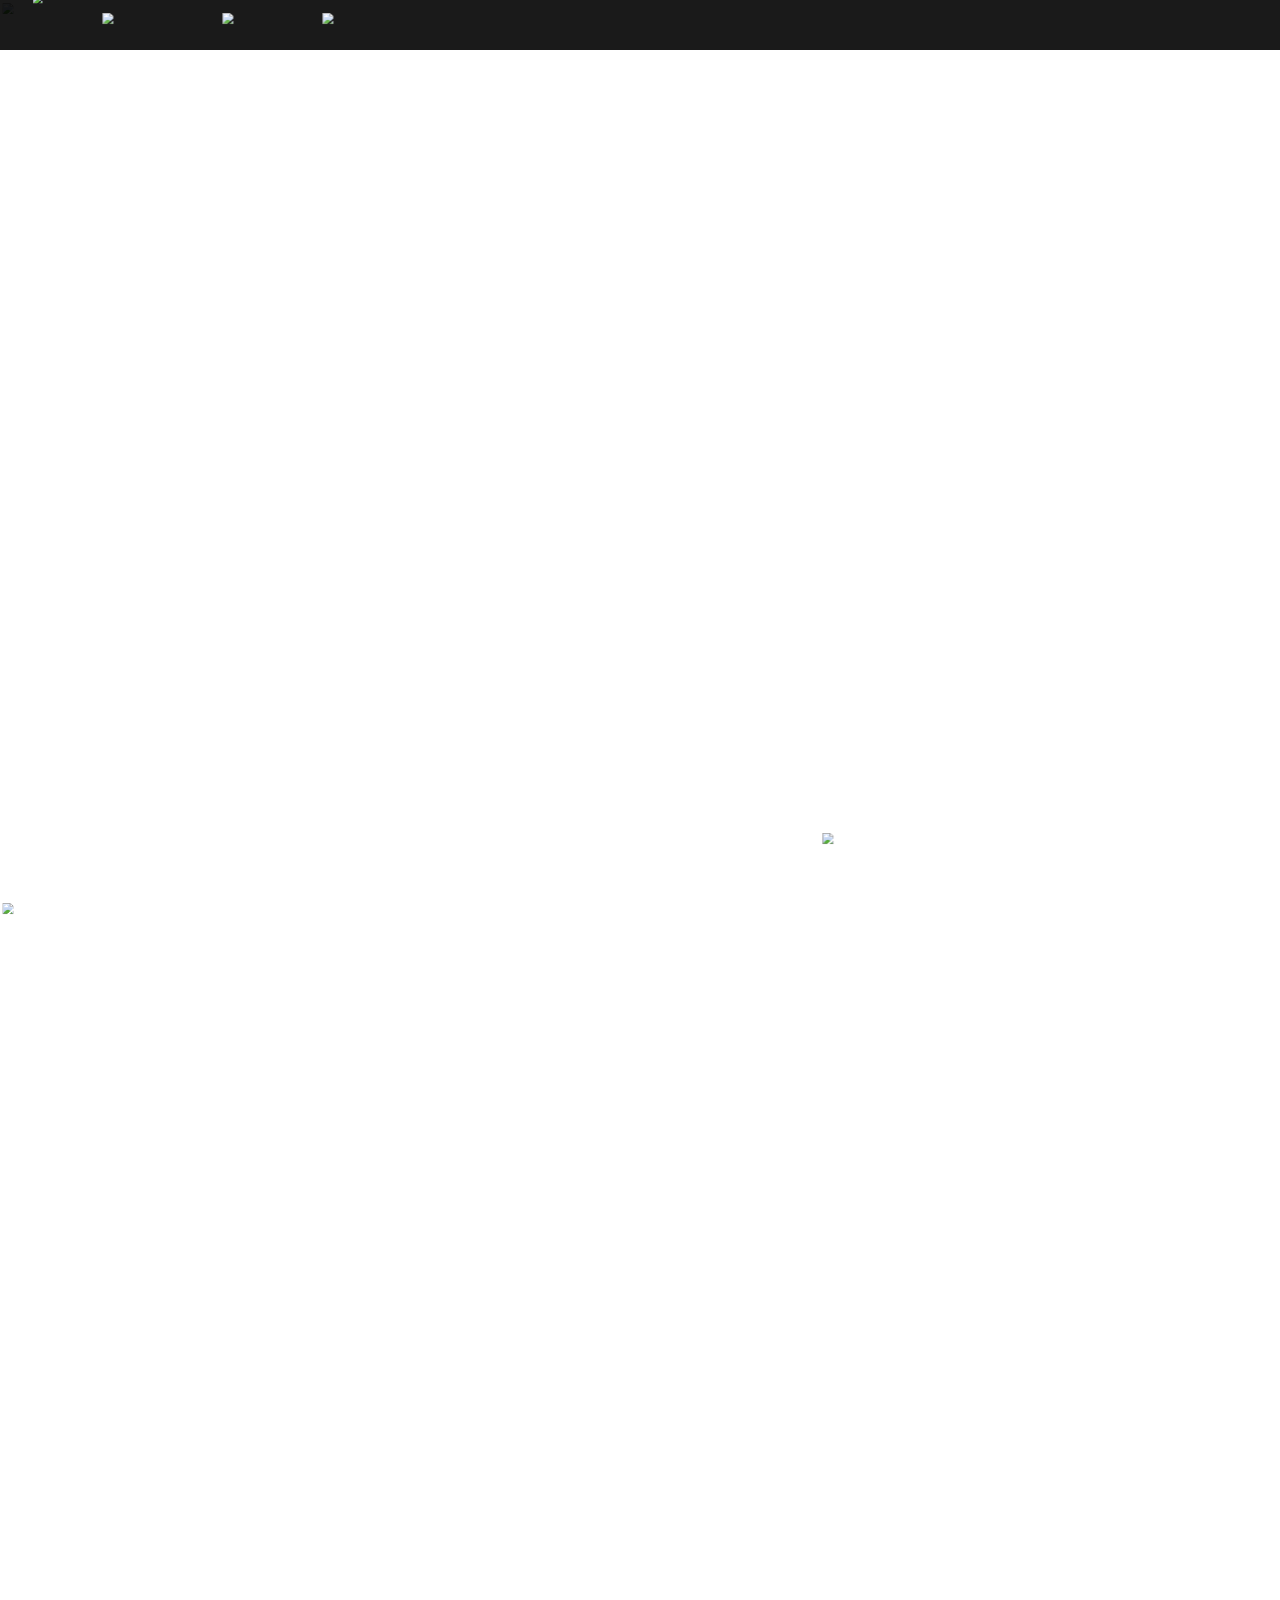
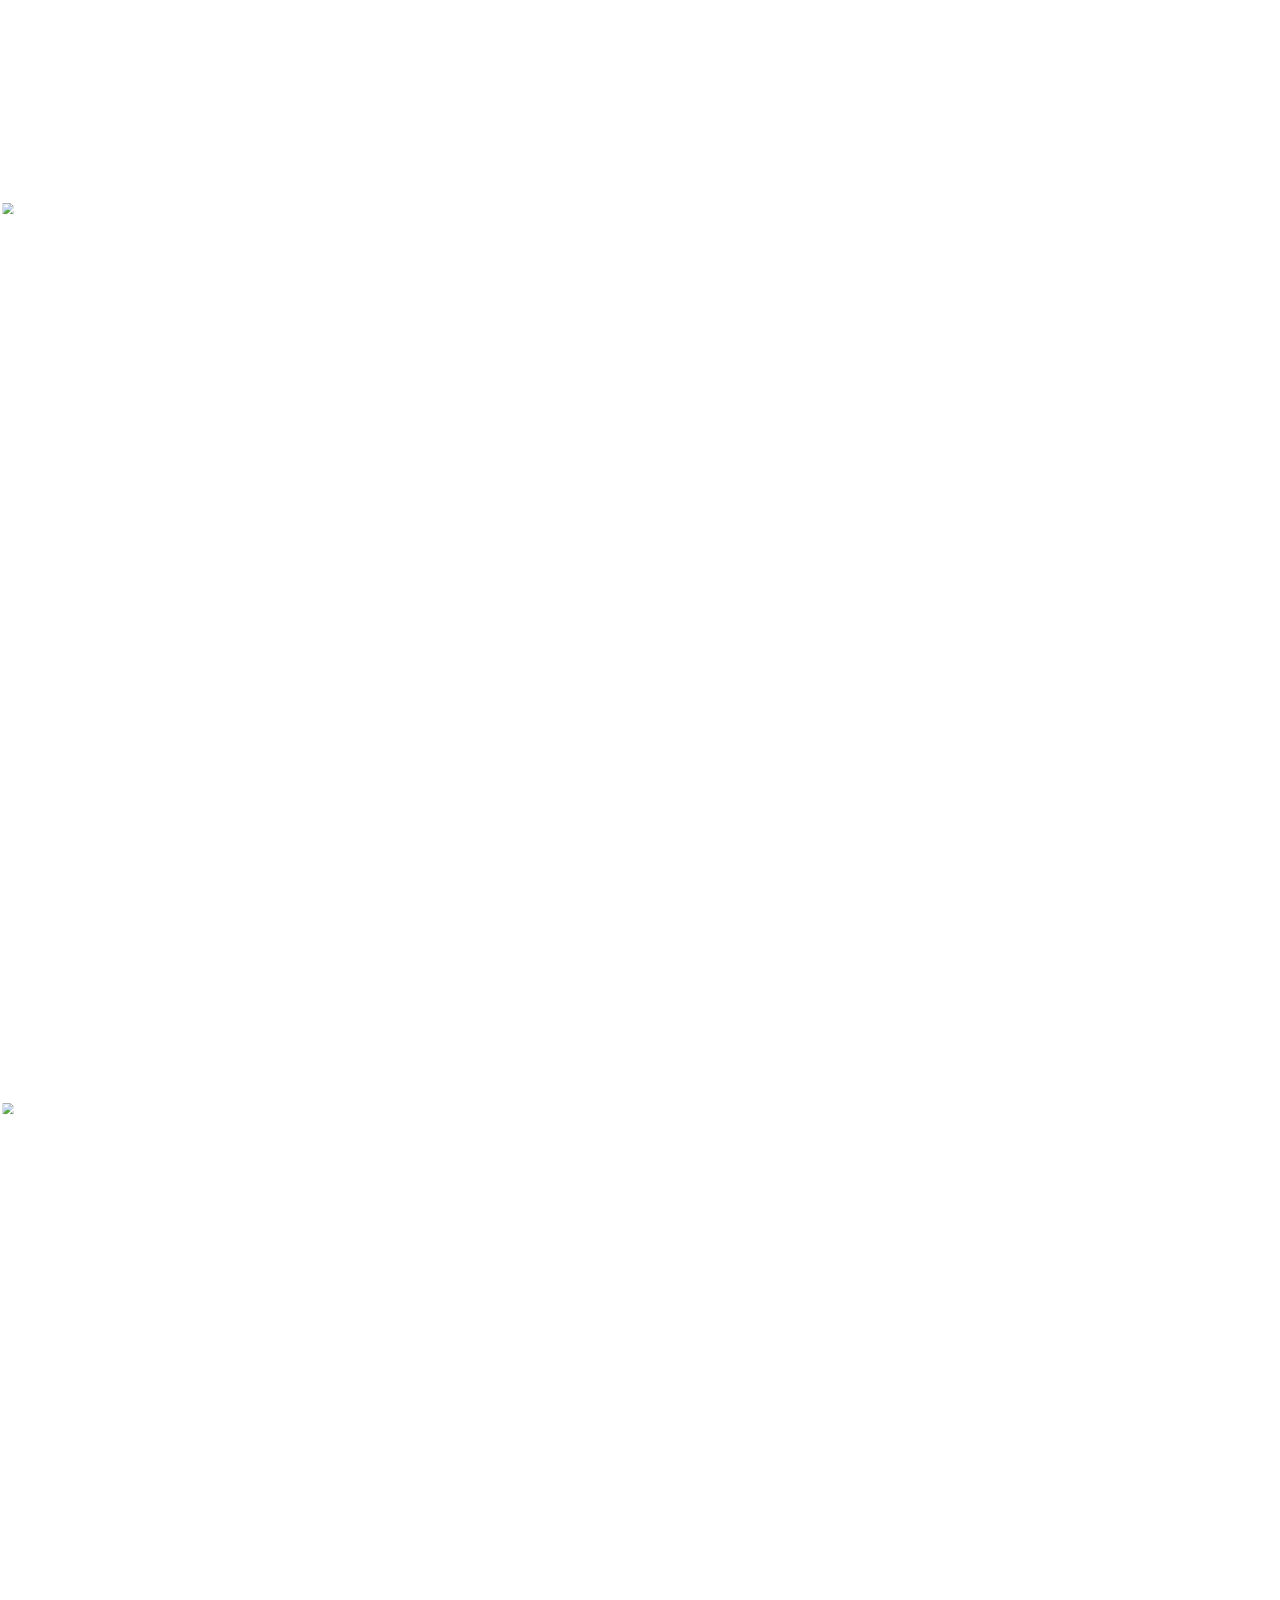
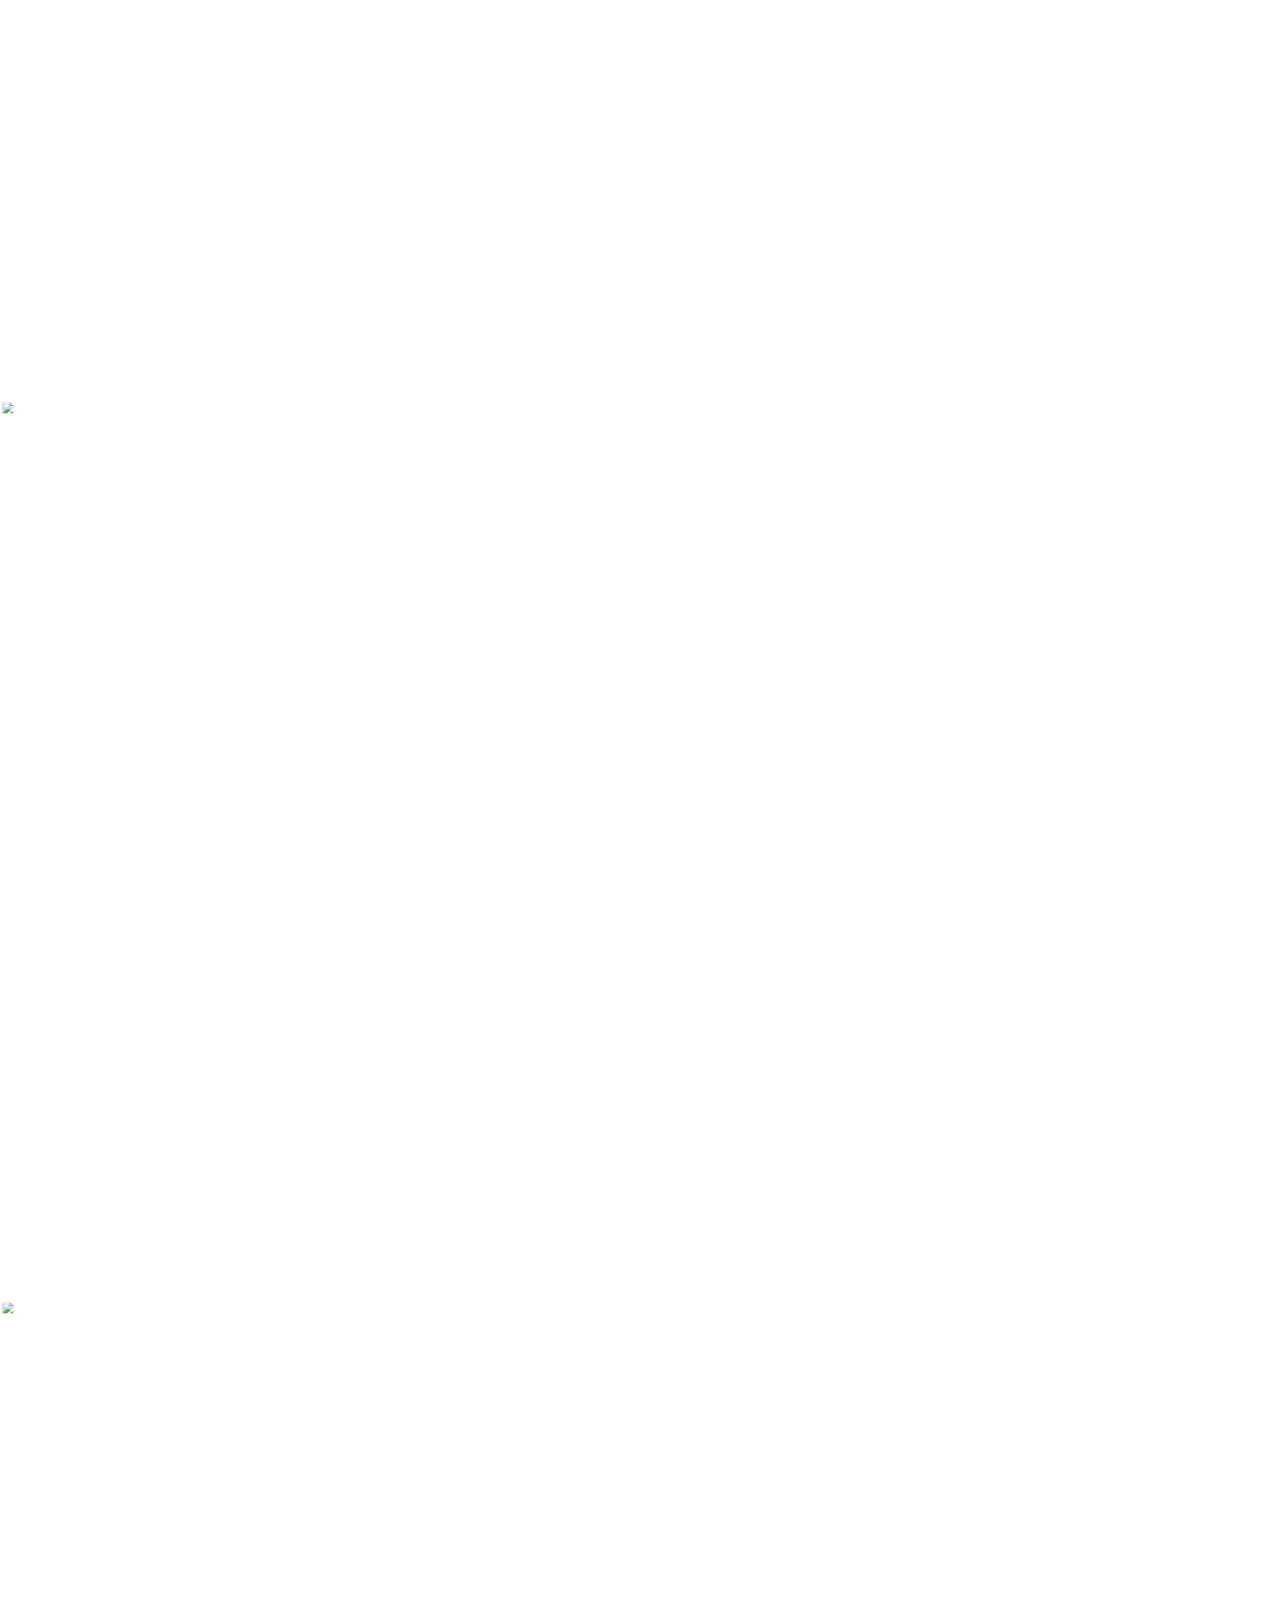
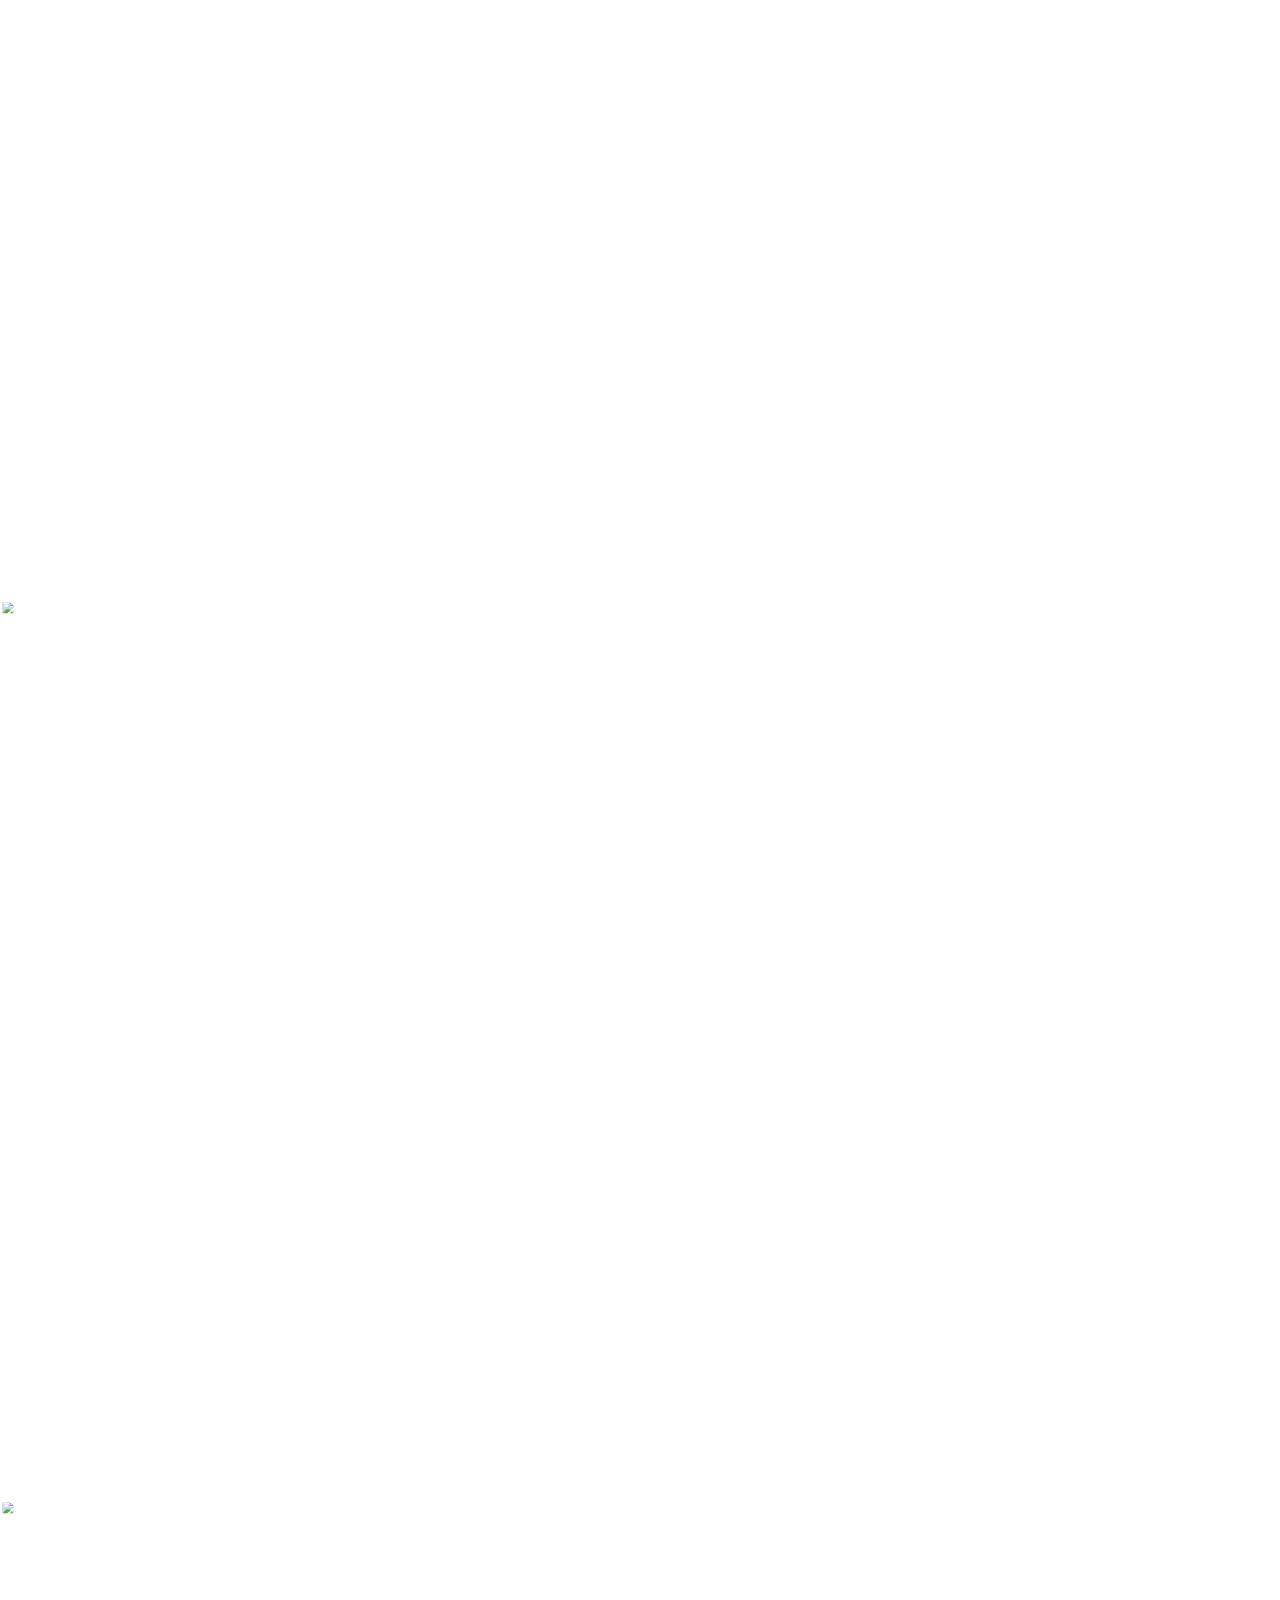
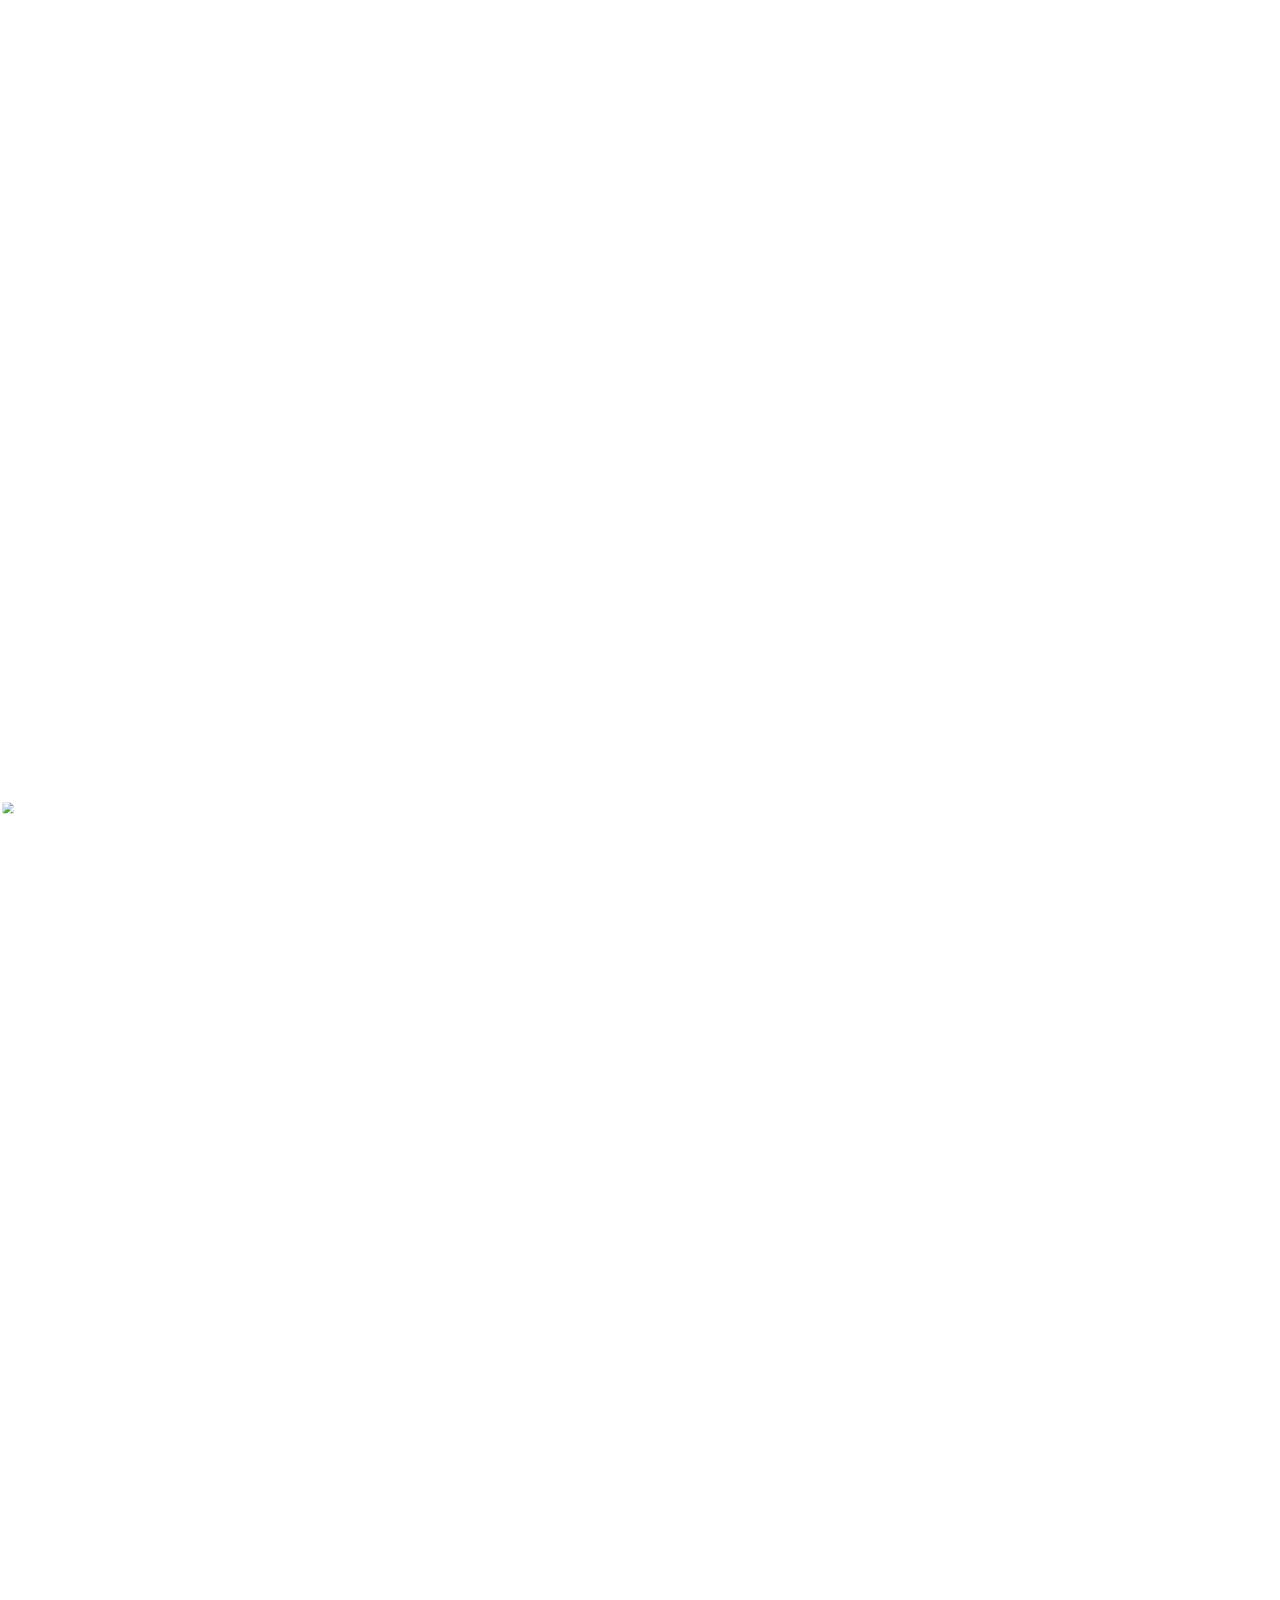
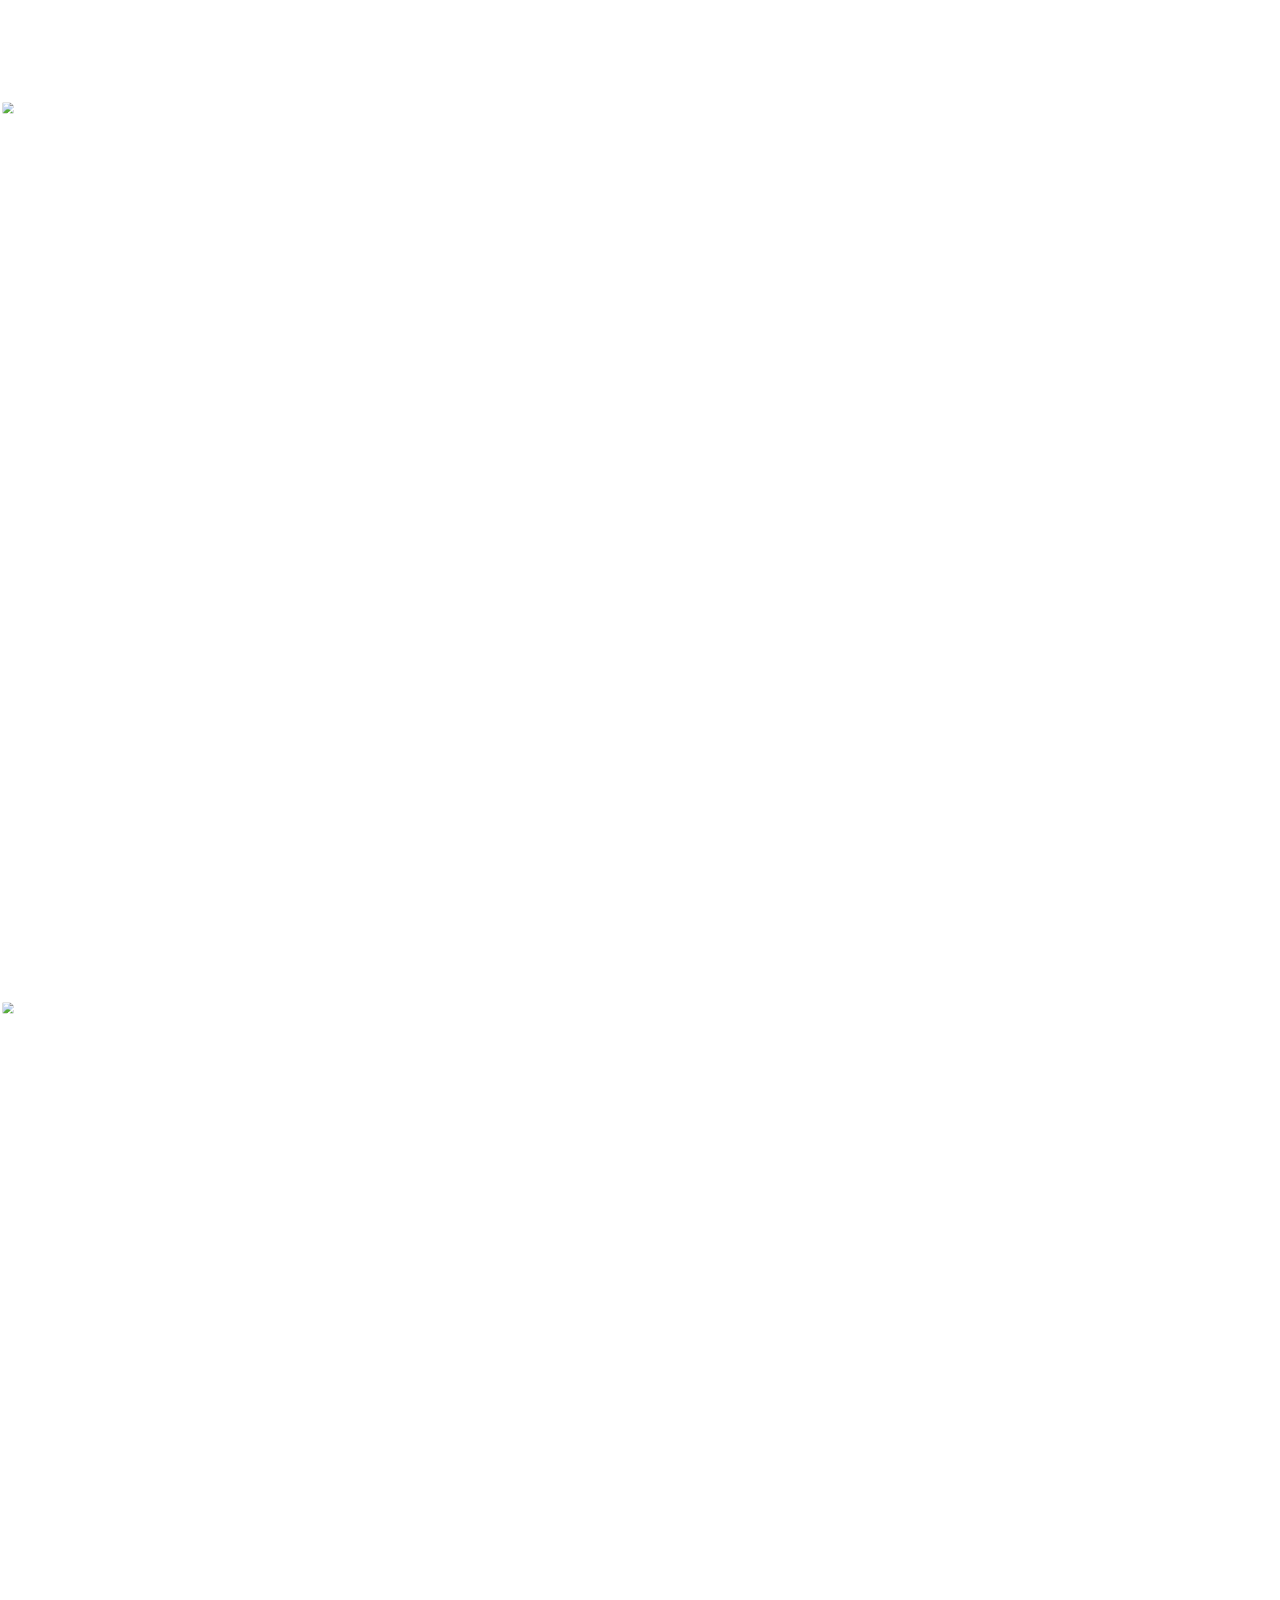
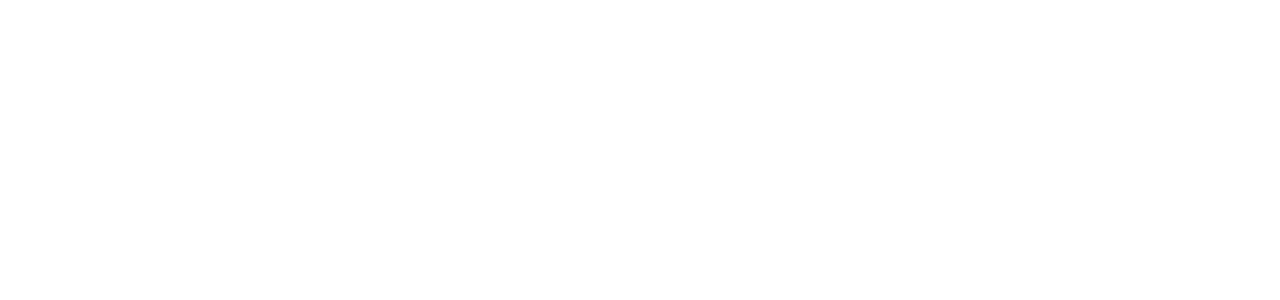
==== world_story.html @ 4dacf163 "Add files via upload" ====
<!DOCTYPE html>
<html lang="ko">

<head>
    <meta charset="UTF-8">
    <meta http-equiv="X-UA-Compatible" content="IE=edge">
    <meta name="viewport" content="width=device-width, initial-scale=1.0">
    <link rel="stylesheet" href="world_story.css">

    <title>세계관</title>
</head>

<body>


    <!--상단-->
    <div class="nav">
        <div class="menu_text">
            <div class="notice"><a href="notice.html"><img src="notice.png"></a></div>
            <div class="world"><a href="world.html"><img src="world_top.png"></a></div>
            <div class="position"><a href="system.html"><img src="system_top.png"></a></div>
            <!-- <div class="system"><a href="system.html"><img src="system_top.png"></a></div> -->
        </div>

    </div>

    <!--상단sns-->

    <div class="sns_top">
        <div class="eng_logo"><a href="index.html"><img src="eng_logo.png"></a></div>
        <div class="twitter_top">
            <a href="https://twitter.com/origin_2023"><img src="twitter_top.png"></a>
        </div>
        <div class="band_top">
            <a href="https://band.us/band/90907714"><img src="band_top.png"></a>
        </div>
    </div>

    <!--섹션-->
    <!-- <div class="srcoll_ico"><img src="scroll.png"></div> -->
    <div class="container" id="container">
        <div class="section">
            <div class="start_01"><img src="world_story_01.png"></div>
        </div>

        <div class="section">
            <div class="start_02"><img src="world_story_02.png"></div>
        </div>
        <div class="section">
            <div class="start_03"><img src="world_story_03.png"></div>
        </div>
        <div class="section">
            <div class="start_04"><img src="world_story_04.png"></div>
        </div>
        <div class="section">
            <div class="start_05"><img src="world_story_05.png"></div>
        </div>
        <div class="section">
            <div class="start_06"><img src="world_story_06.png"></div>
        </div>
        <div class="section">
            <div class="start_07"><img src="world_story_07.png"></div>
        </div>
        <div class="section">
            <div class="start_08"><img src="world_story_08.png"></div>
        </div>
        <div class="section">
            <div class="start_09"><img src="world_story_09.png"></div>
        </div>
        <div class="section">
            <div class="start_10"><img src="world_story_10.png"></div>
        </div>
        <div class="section">
            <div class="start_11"><img src="world_story_11.png"></div>

            <div class="start_11_btn"><img src="world_story_11_btn.png"></div>
        </div>

        
    </div>

    



    <script>

        //전체 공지사항
        function first() {
            document.getElementById('container').style.display = 'none';
            document.getElementById('power_page').style.display = 'block';
        }

        // 챕1
        function uiopen01() {
            document.getElementById('chapter01_ui').style.display = 'block';

        }

        function uiclose01() {
            document.getElementById('chapter01_ui').style.display = 'none';

        }
        // 챕2
        function uiopen02() {
            document.getElementById('chapter02_ui').style.display = 'block';

        }

        function uiclose02() {
            document.getElementById('chapter02_ui').style.display = 'none';

        }
        // 챕3
        function uiopen03() {
            document.getElementById('chapter03_ui').style.display = 'block';

        }

        function uiclose03() {
            document.getElementById('chapter03_ui').style.display = 'none';

        }
        // 챕4
        function uiopen04() {
            document.getElementById('chapter04_ui').style.display = 'block';

        }

        function uiclose04() {
            document.getElementById('chapter04_ui').style.display = 'none';

        }

        // 챕5
        function uiopen05() {
            document.getElementById('chapter05_ui').style.display = 'block';

        }

        function uiclose05() {
            document.getElementById('chapter05_ui').style.display = 'none';

        }
        // 챕6
        function uiopen06() {
            document.getElementById('chapter06_ui').style.display = 'block';

        }

        function uiclose06() {
            document.getElementById('chapter06_ui').style.display = 'none';

        }













        // 스크롤 애니메이션
        window.onload = function () {
            const elm = document.querySelectorAll('.section');
            const elmCount = elm.length;
            elm.forEach(function (item, index) {
                item.addEventListener('mousewheel', function (event) {
                    event.preventDefault();
                    let delta = 0;

                    if (!event) event = window.event;
                    if (event.wheelDelta) {
                        delta = event.wheelDelta / 100;
                        if (window.opera) delta = -delta;
                    }
                    else if (event.detail)
                        delta = -event.detail / 3;

                    let moveTop = window.scrollY;
                    let elmSelector = elm[index];

                    // wheel down : move to next section
                    if (delta < 0) {
                        if (elmSelector !== elmCount - 1) {
                            try {
                                moveTop = window.pageYOffset + elmSelector.nextElementSibling.getBoundingClientRect().top;
                            } catch (e) { }
                        }
                    }
                    // wheel up : move to previous section
                    else {
                        if (elmSelector !== 0) {
                            try {
                                moveTop = window.pageYOffset + elmSelector.previousElementSibling.getBoundingClientRect().top;
                            } catch (e) { }
                        }
                    }

                    const body = document.querySelector('html');
                    window.scrollTo({ top: moveTop, left: 0, behavior: 'smooth' });
                });
            });
        }


    </script>







</body>

</html>
---- world_story.css ----
.section{
    transition-duration: 0.5s;
    width: 100%;
    height: 100vh;
    margin:0 ;
    padding: 0;
    top: 0;
    left: 0;
    }

.scroll::-webkit-scrollbar {
    display: none;
}

body {
    margin: 0;
    padding: 0;
    background-image: url("world_back.png");
    background-attachment: fixed;
    -ms-overflow-style: none;
}

::-webkit-scrollbar {
    display: none;
}

/* 상단고정바 */

.twitter_top {
    scale: 0.8;
    top: 3px;
    left: 1840px;
    position: fixed;
    z-index: 9;
}

.band_top {
    scale: 0.8;
    top: 3px;
    left: 1790px;
    position: fixed;
    z-index: 9;
}

.eng_logo {
    scale: 0.6;
    top: -10px;
    left: 30px;
    position: fixed;
    z-index: 9;
}

.nav {
    width: 100%;
    height: 50px;
    top: 0;
    left: 0;
    margin: 0;
    padding: 0;
    background-color: black;
    position: fixed;
    z-index: 9;
    opacity: 90%;
}

.notice {
    scale: 0.7;
    position: fixed;
    top: 10px;
    left: 100px;
    margin: 0;
    padding: 0;
    z-index: 9;
}

.world {
    scale: 0.7;
    position: fixed;
    top: 10px;
    left: 220px;
    margin: 0;
    padding: 0;
    z-index: 9;
}

.position {
    scale: 0.7;
    position: fixed;
    top: 10px;
    left: 320px;
    margin: 0;
    padding: 0;
    z-index: 9;
}

.system {
    scale: 0.7;
    position: fixed;
    top: 10px;
    left: 420px;
    margin: 0;
    padding: 0;
    z-index: 9;
}

/* 여기까지 삭제금지 */

/* .srcoll_ico{
    position: fixed;
    scale: 0.6;
    top: 830px;
    left: 925px;
} */

.srcoll_ico:hover{
    opacity: 50%;
    transition-duration: 1s;
}

.start_01{
    position: absolute;
    margin: 0;
    padding: 0;
    scale: 0.7;
}
.start_02{
    position: absolute;
    margin: 0;
    padding: 0;
    scale: 0.7;
    z-index: 999;
}
.start_03{
    position: absolute;
    margin: 0;
    padding: 0;
    scale: 0.7;
    z-index: 999;
}
.start_04{
    position: absolute;
    margin: 0;
    padding: 0;
    scale: 0.7;
    z-index: 999;
}

.start_05{
    position: absolute;
    scale: 0.7;
    display: flex;
    z-index: 999;
}

.start_06{
    position: absolute;
    scale: 0.7;
    display: flex;
    z-index: 999;
}

.start_07{
    position: absolute;
    scale: 0.7;
    display: flex;
    z-index: 999;
}

.start_08{
    position: absolute;
    scale: 0.7;
    display: flex;
    z-index: 999;
}

.start_09{
    position: absolute;
    scale: 0.7;
    display: flex;
    z-index: 999;
}

.start_10{
    position: absolute;
    scale: 0.7;
    display: flex;
    z-index: 999;
}

.start_11{
    position: absolute;
    scale: 0.7;
    display: flex;
    z-index: 999;
}

.start_11_btn{
    position: fixed;
    bottom: 50px;
    left: 820px;
    z-index: 999;
    scale: 0.7;

}

/* 세계관설명부분 */

#power_page{
    display: none;
    z-index: 999;
}


.power_title{
    position: fixed;
    top: 250px;
    left: 200px;
}

.power_line{
    position: fixed;
    top: 150px;
    left: 730px;
    scale: 0.8;
}

.world_01{
    position: absolute;
    top:900px;
    left: 800px;
    scale: 0.9;
}

.world_02{
    position: absolute;
    top:900px;
    left: 800px;
    scale: 0.9;
}

.power_menu{
    position: fixed;
    top: 695px;
    left: 450px;
    display: flex;
    z-index: 1;
    scale: 0.9;
}

.power_01{
    position: absolute;
    top: 250px;
    left: 840px;
    scale: 0.9;
    z-index: 5;

}

.power_02{
    position: absolute;
    top: 750px;
    left: 840px;
    scale: 0.9;
}


/* 하단 고정 */

.chapter01_ui{
    position: fixed;
    top: 730px;
    left: 435px;
    z-index: 5;
    scale: 0.8;
    display: none;
}

.chapter02_ui{
    position: fixed;
    top: 730px;
    left: 595px;
    z-index: 5;
    scale: 0.8;
    display: none;
}

.chapter03_ui{
    position: fixed;
    top: 730px;
    left: 760px;
    z-index: 5;
    scale: 0.8;
    display: none;
}

.chapter04_ui{
    position: fixed;
    top: 730px;
    left: 927px;
    z-index: 5;
    scale: 0.8;
    display: none;
}

.chapter05_ui{
    position: fixed;
    top: 730px;
    left: 1093px;
    z-index: 5;
    scale: 0.8;
    display: none;
}

.chapter06_ui{
    position: fixed;
    top: 730px;
    left: 1240px;
    z-index: 5;
    scale: 0.8;
    display: none;
}



/* 일반ui */

.chapter01{
    margin-right: 50px;
}

.chapter02{
    margin-right: 50px;
}

.chapter03{
    margin-right: 50px;
}

.chapter04{
    margin-right: 50px;
}

.chapter05{
    margin-right: 50px;
}
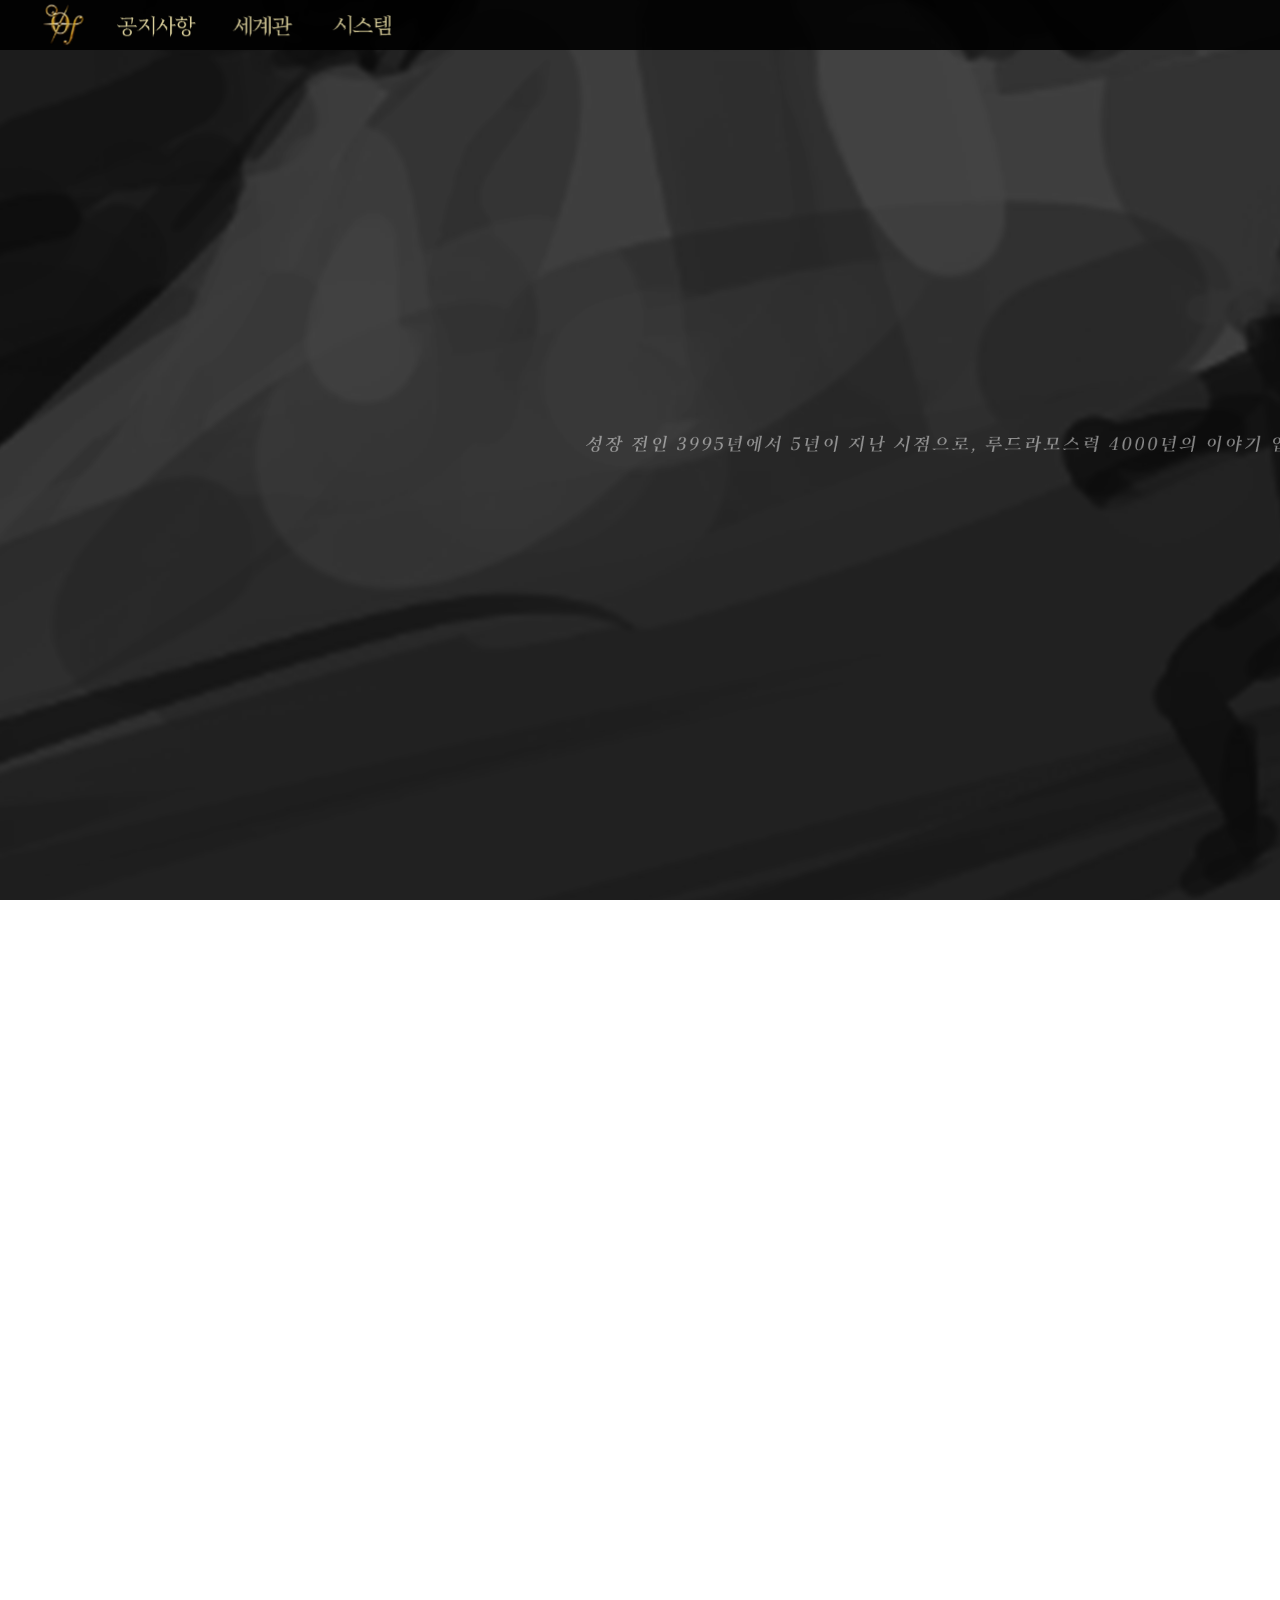
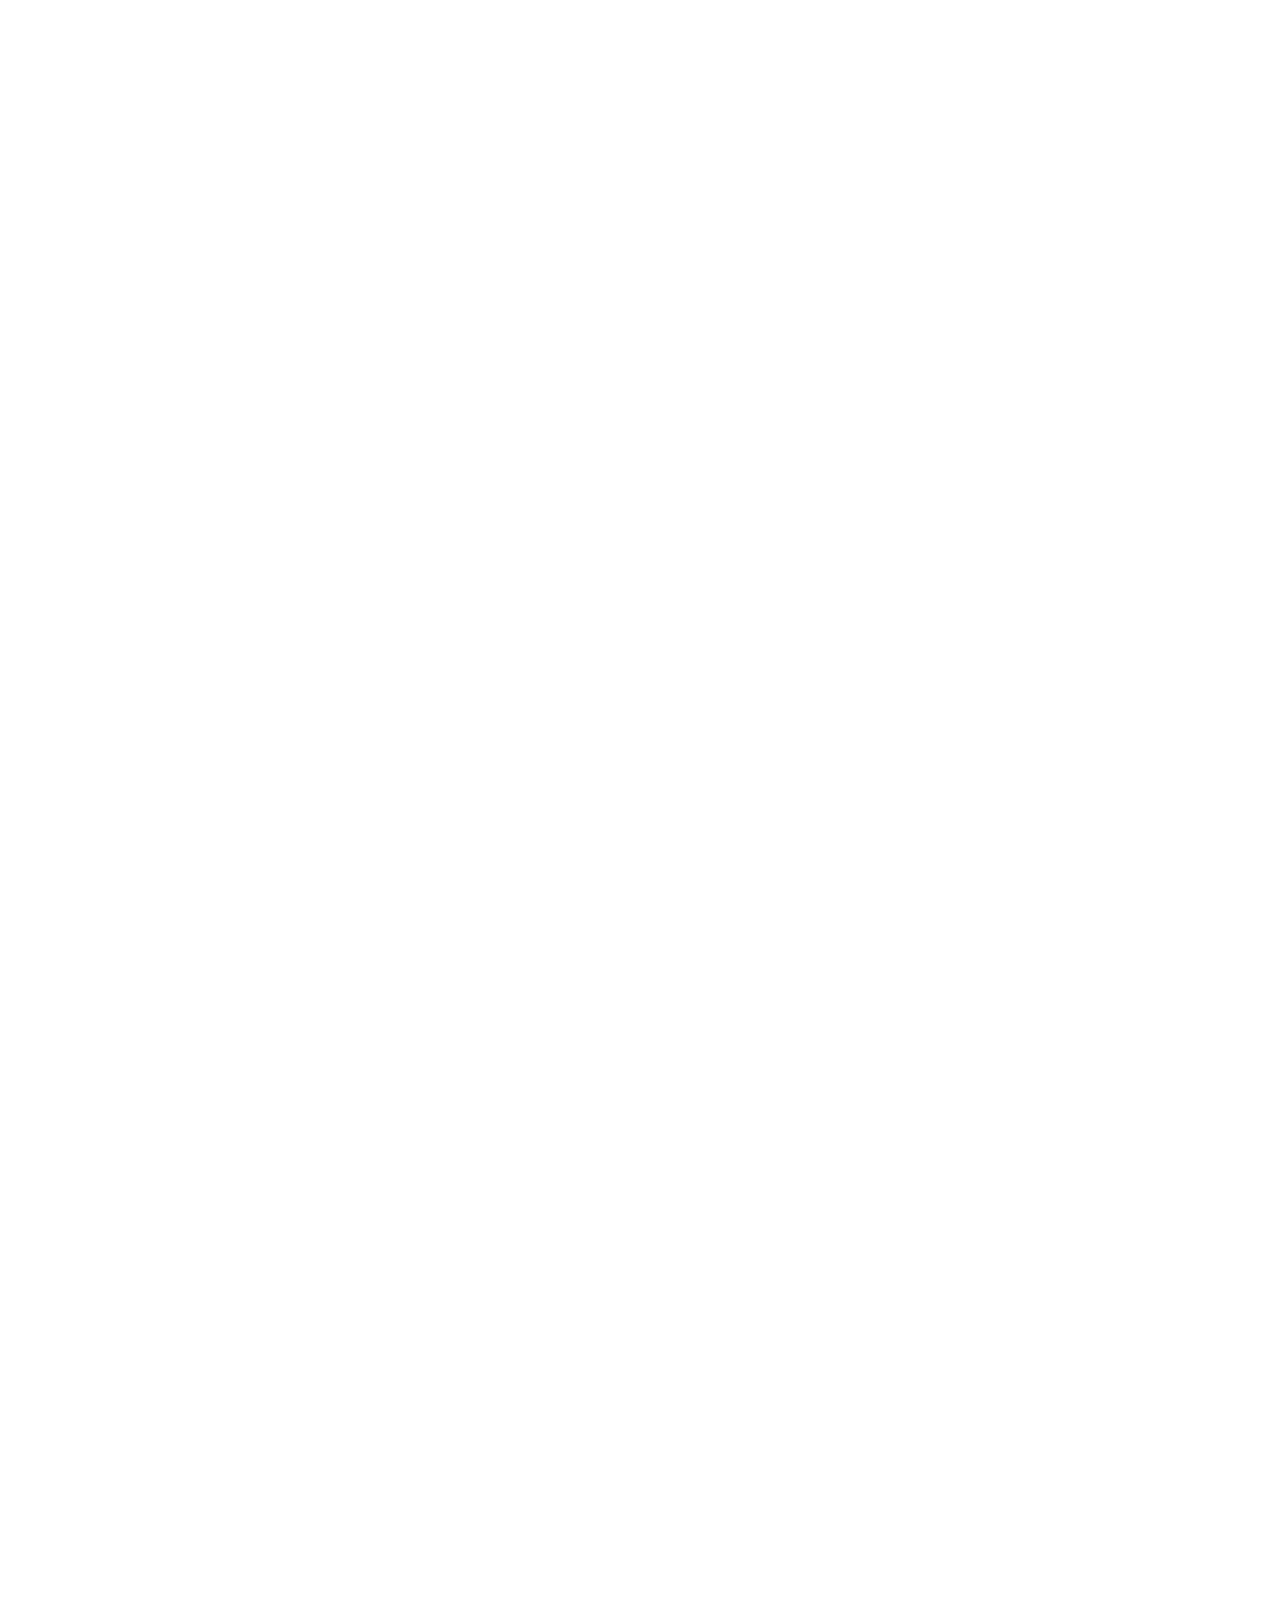
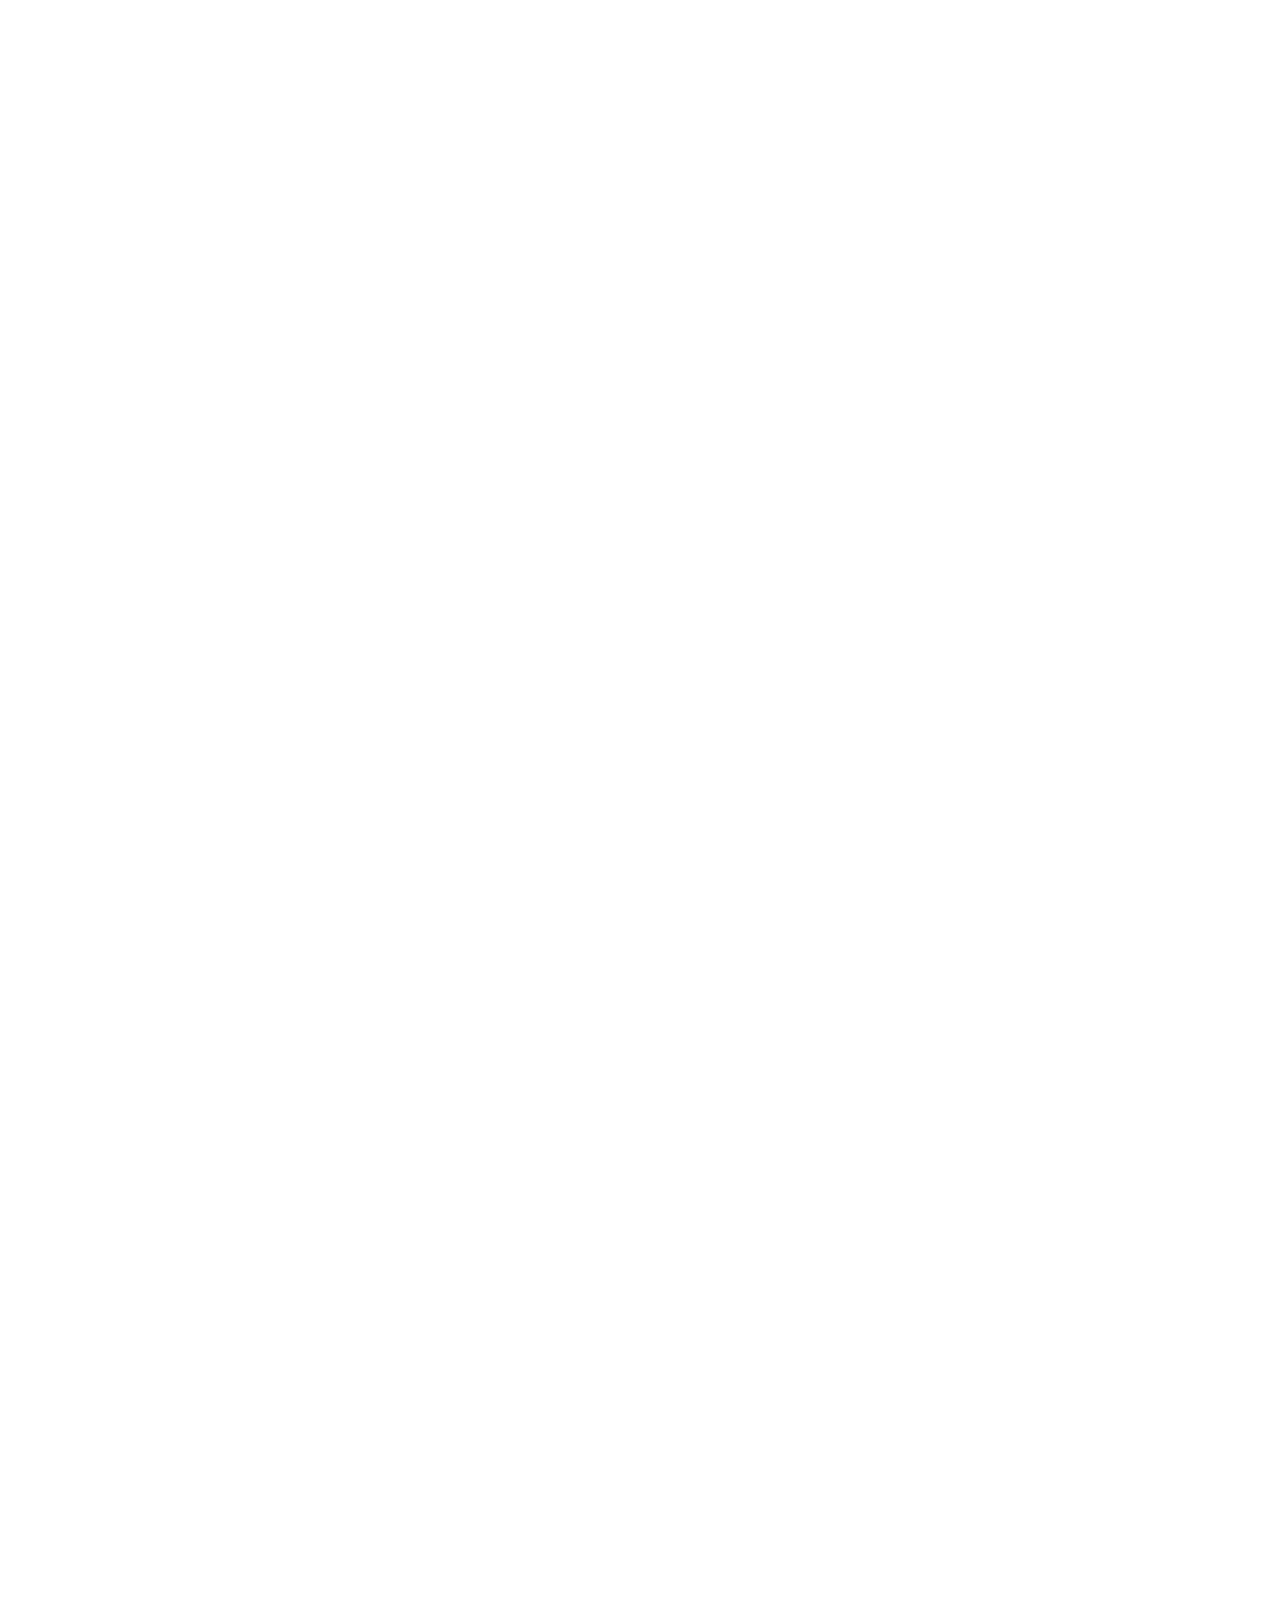
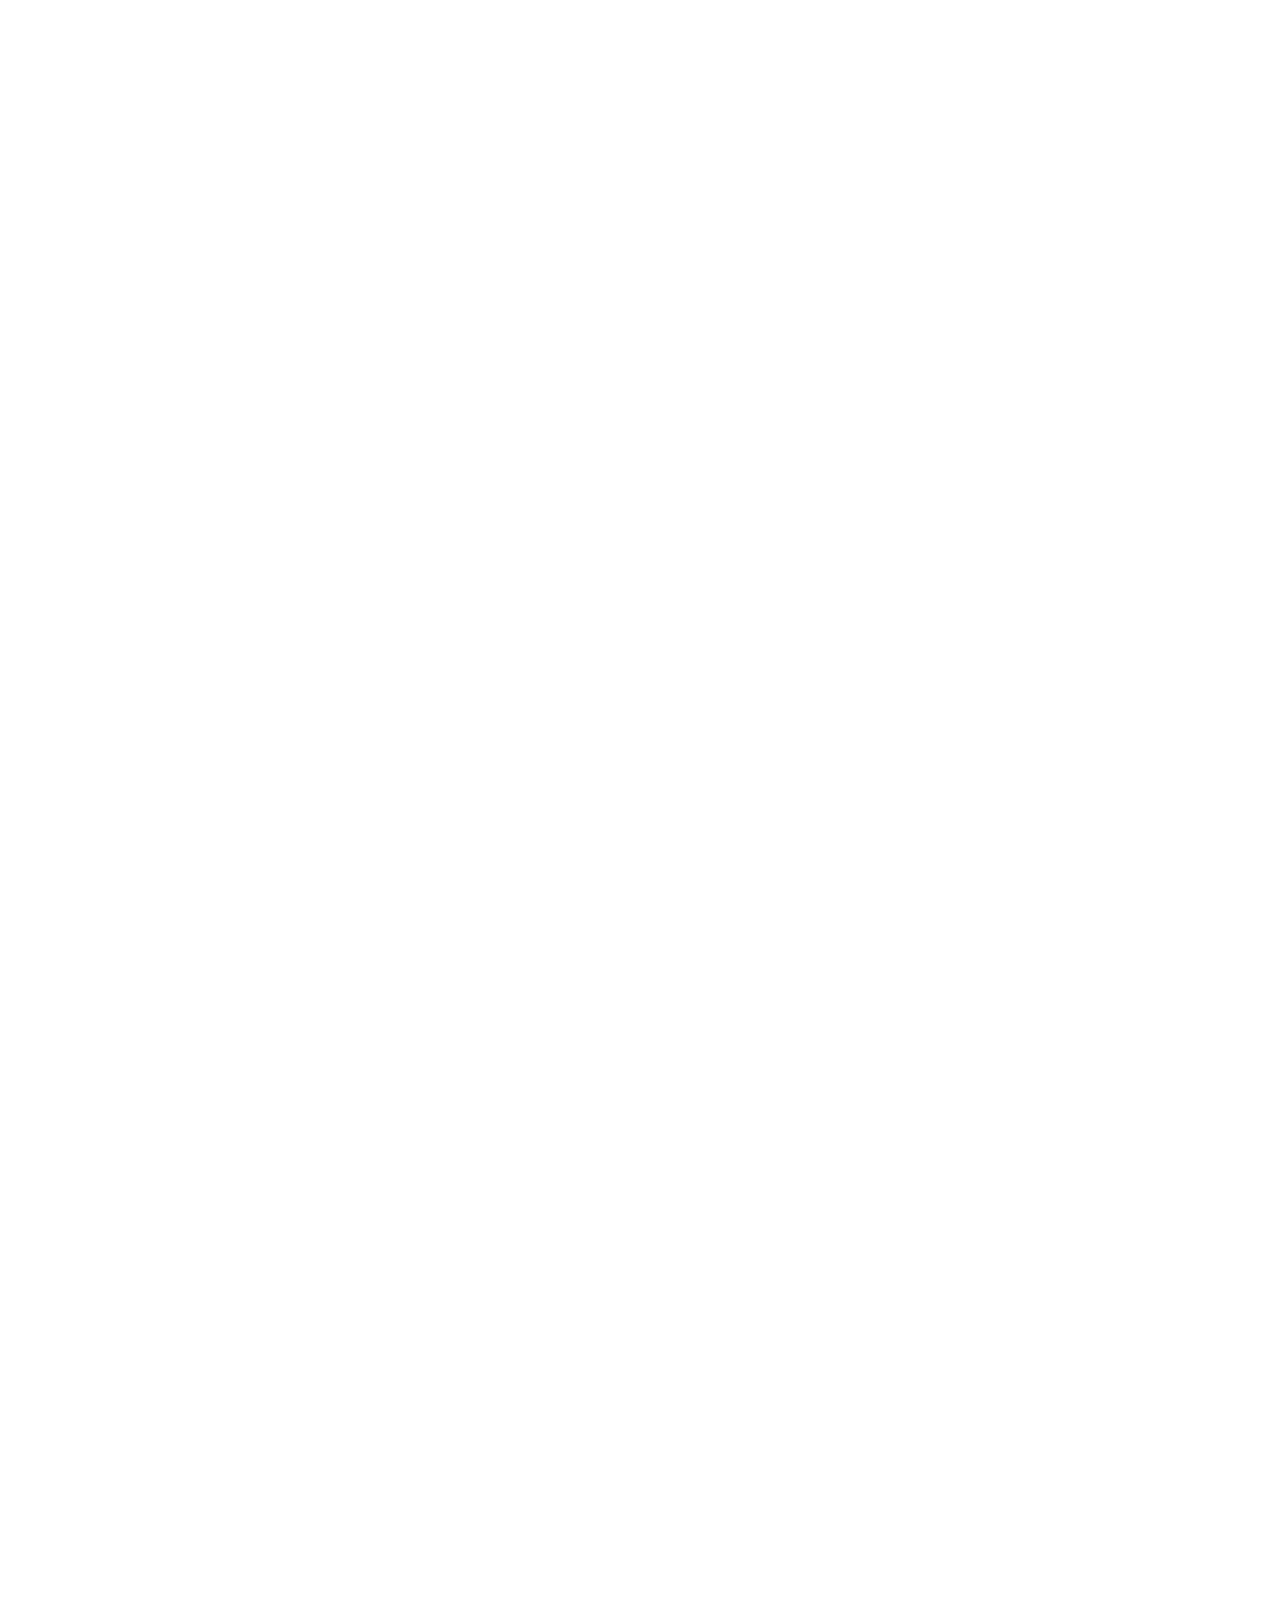
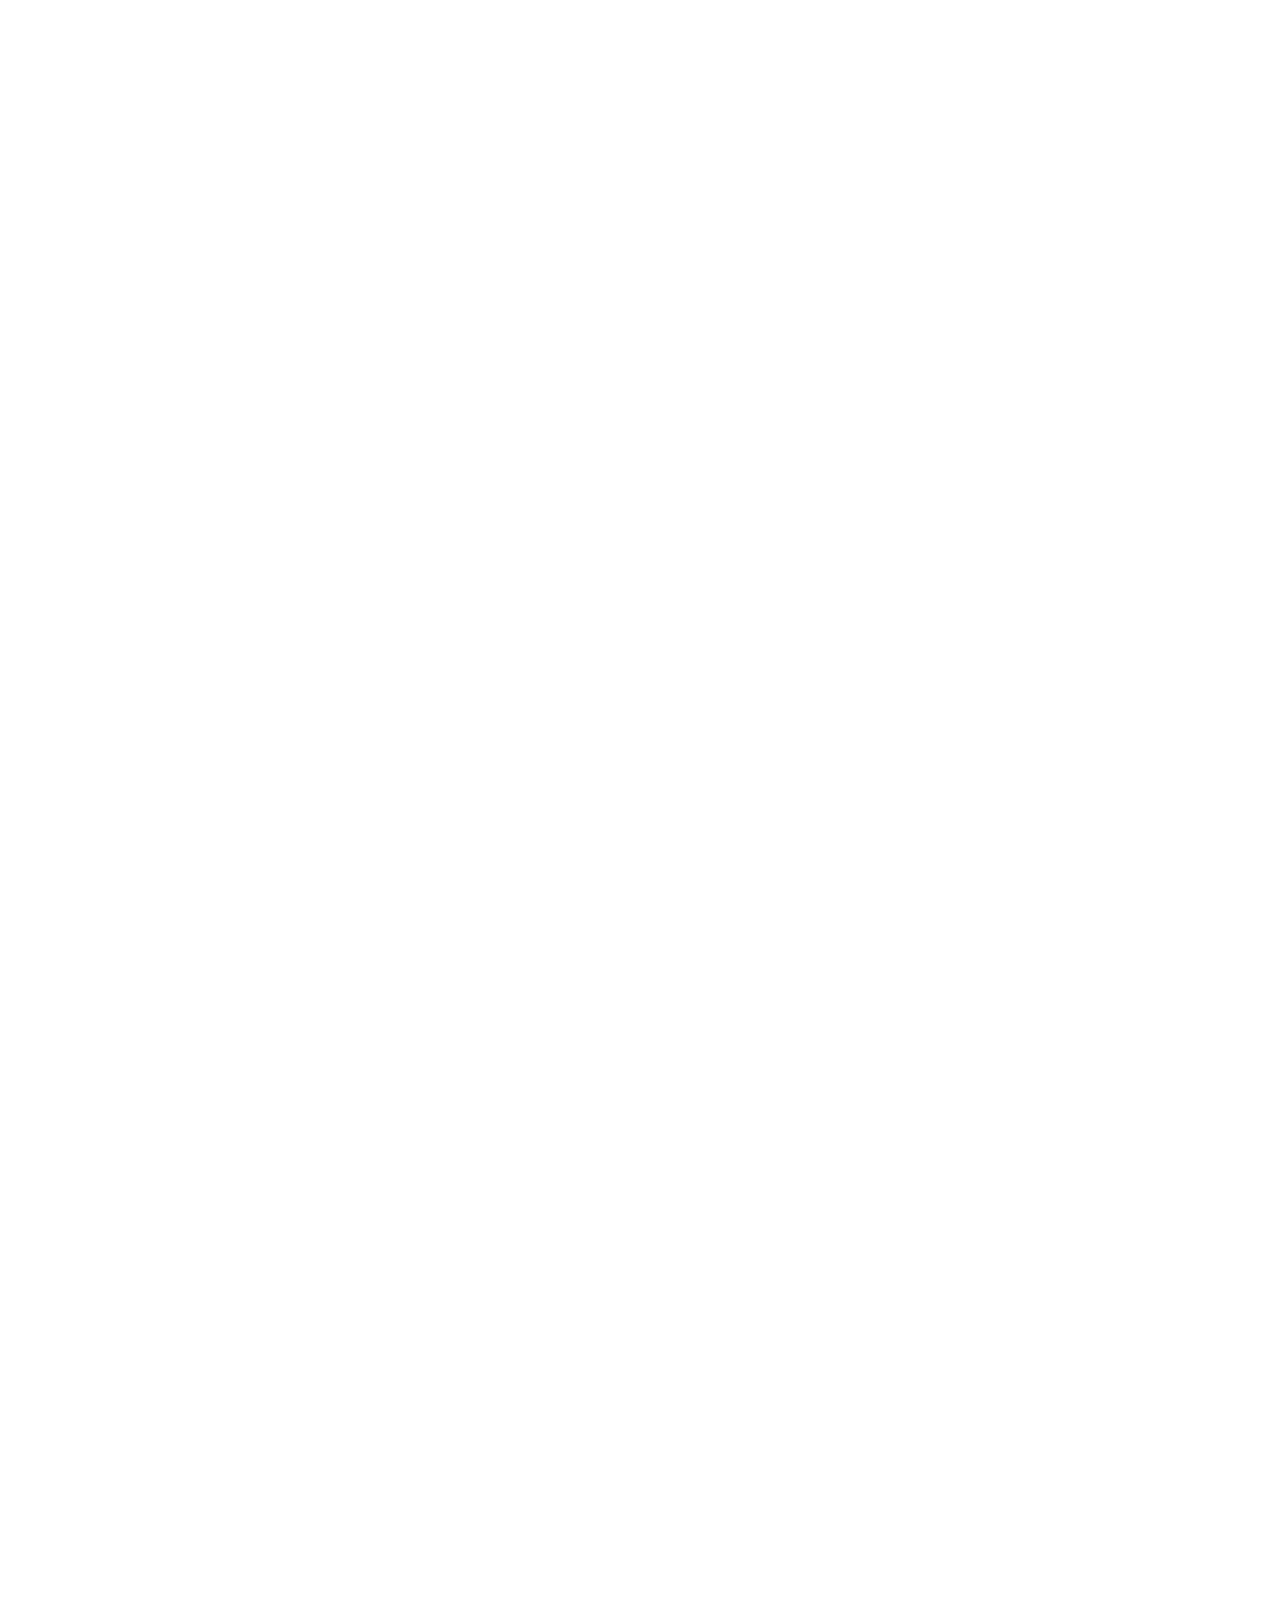
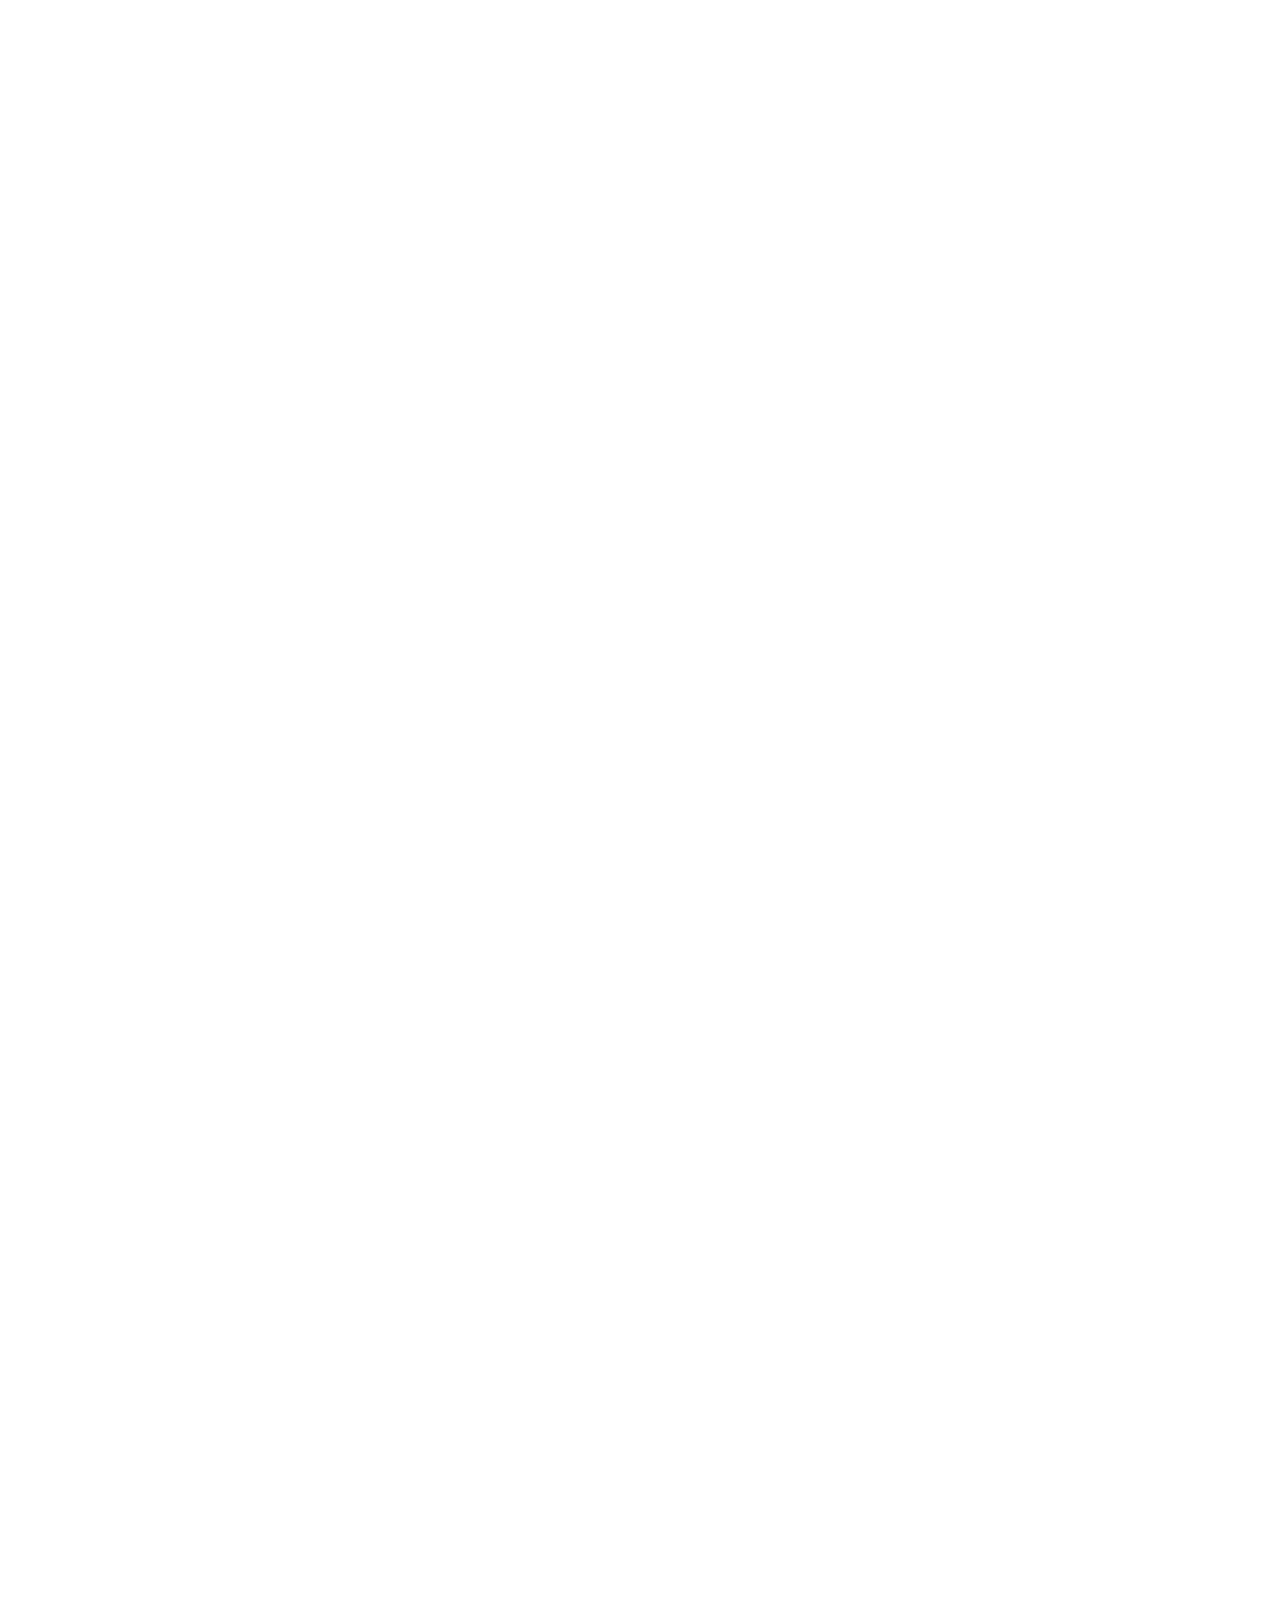
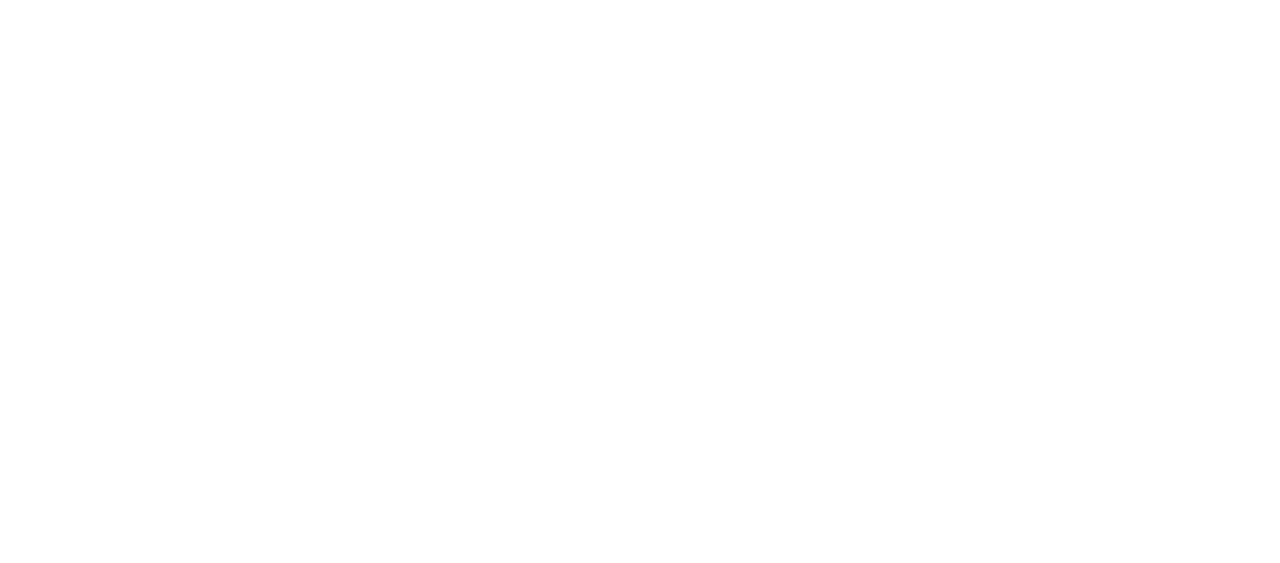
==== commit 000a58b9: "add" ====
--- a/world_story.html
+++ b/world_story.html
@@ -73,7 +73,7 @@
         <div class="section">
             <div class="start_11"><img src="world_story_11.png"></div>
 
-            <div class="start_11_btn"><img src="world_story_11_btn.png"></div>
+            <div class="start_11_btn"><a href="world_sub01.html"><img src="world_story_11_btn.png"></a></div>
         </div>
 
         
--- a/world_story.css
+++ b/world_story.css
@@ -195,8 +195,8 @@
 }
 
 .start_11_btn{
-    position: fixed;
-    bottom: 50px;
+    position: absolute;
+    top:  10100px;
     left: 820px;
     z-index: 999;
     scale: 0.7;
